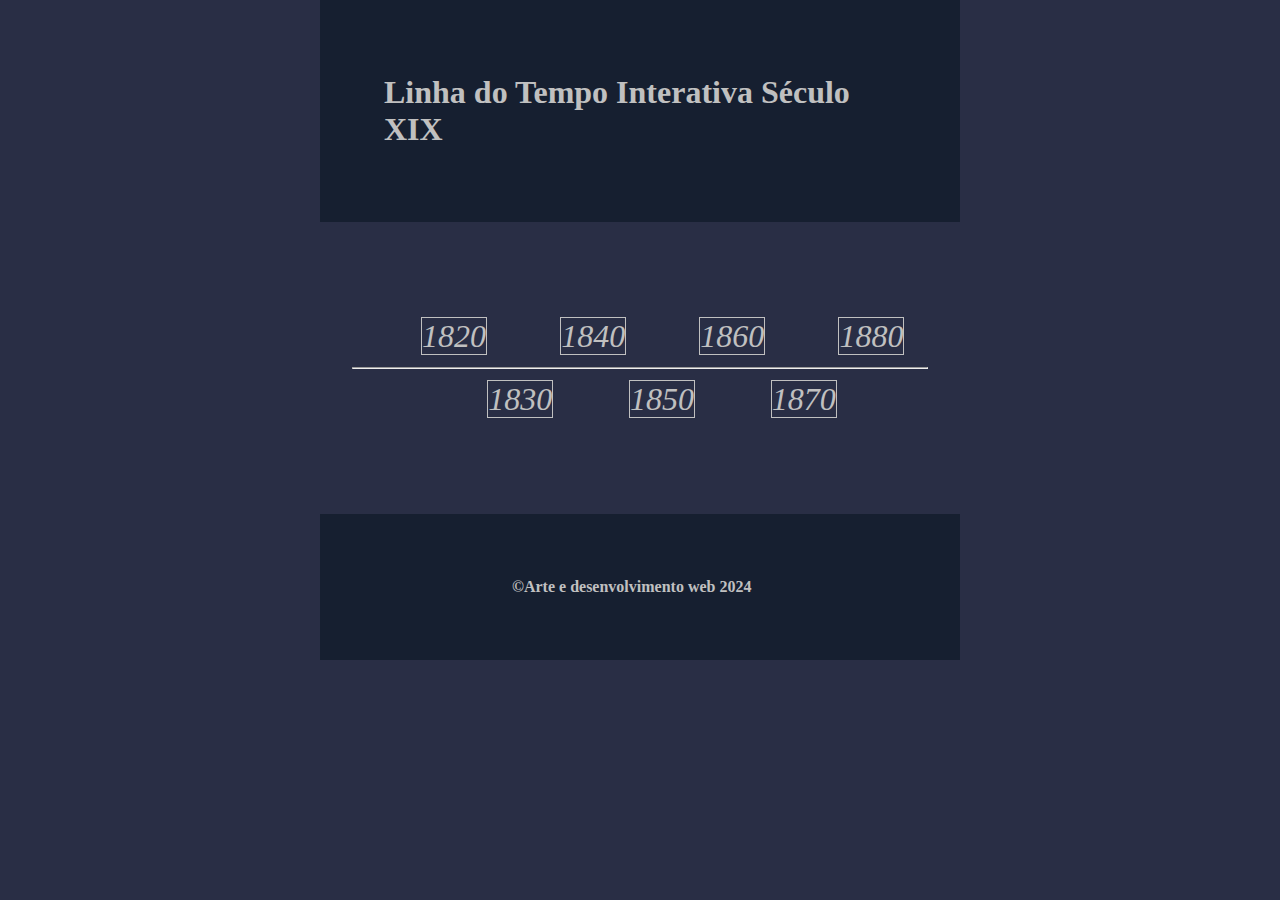
==== index.html @ 3568a19e "Add files via upload" ====
<!DOCTYPE html>
<html lang="pt-br">
<head>
    <meta charset="UTF-8">
    <meta name="viewport" content="width=device-width, initial-scale=1.0">
    <link rel="stylesheet" href="css\estitilos.css">
    <title>Linha do Tempo Interativa</title>
</head>
<body>
    <header>
        <h1>Linha do Tempo Interativa Século XIX</h1>
    </header>
    <main>
        <section>
            <div id="menu">
            <div id="cima">
            <a href="dec_vinte.html">1820</a>
            <a href="dec_quarenta.html">1840</a>
            <a href="dec_sessenta.html">1860</a>
            <a href="dec_oitenta.html">1880</a>
            </div>
            <hr>
            <div id="baixo">
            <a href="dec_trinta.html">1830</a>
            <a href="dec_cinquenta.html">1850</a>
            <a href="dec_setenta.html">1870</a>
            </div>
            </div>
        </section>
    </main>
    <footer>
        <h4 class="cop">&copy;Arte e desenvolvimento web 2024</h4>
    </footer>
</body>
</html>
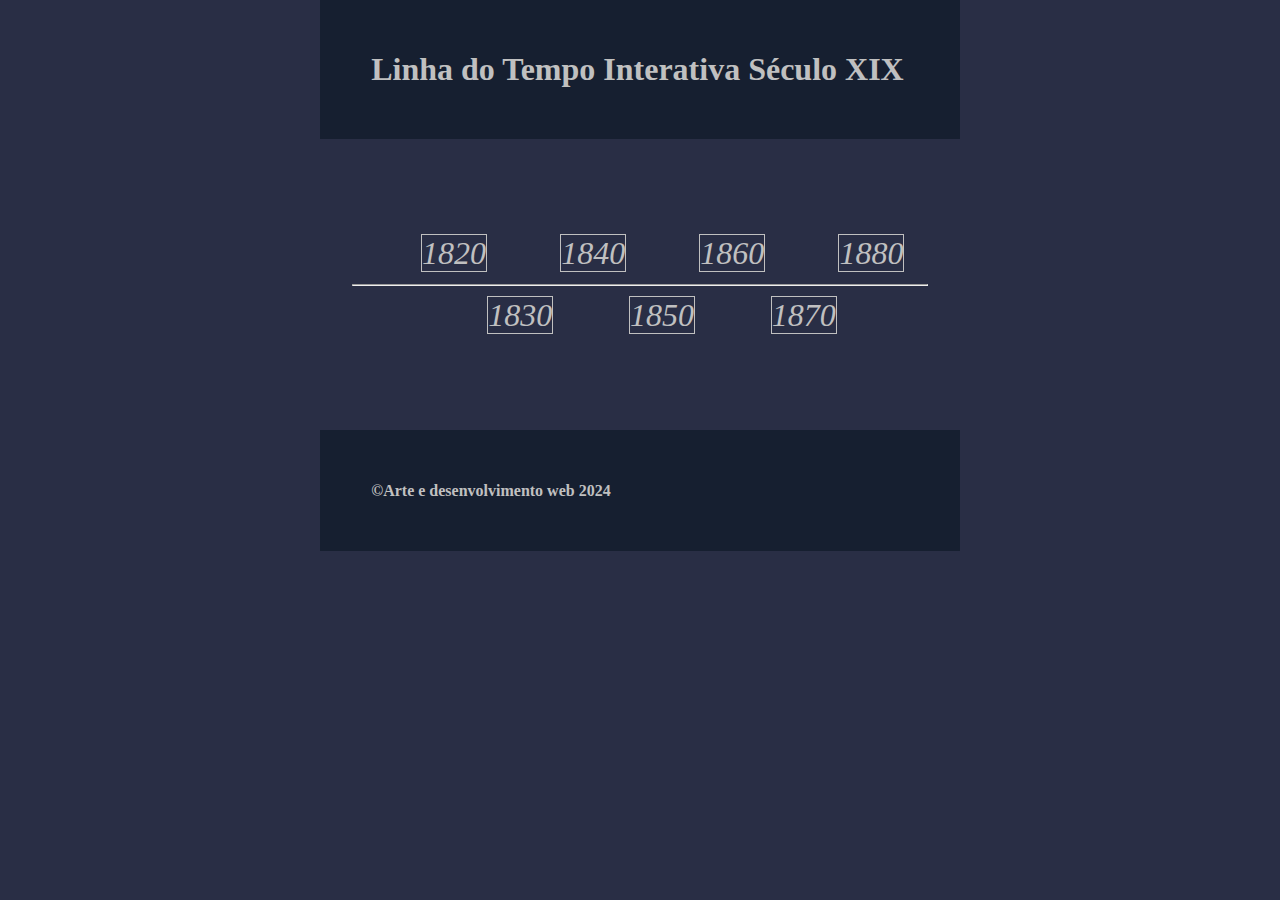
==== commit 4b8fb8d2: "Update index.html" ====
--- a/index.html
+++ b/index.html
@@ -29,7 +29,7 @@
         </section>
     </main>
     <footer>
-        <h4 class="cop">&copy;Arte e desenvolvimento web 2024</h4>
+        <h4>&copy;Arte e desenvolvimento web 2024</h4>
     </footer>
 </body>
-</html>+</html>
